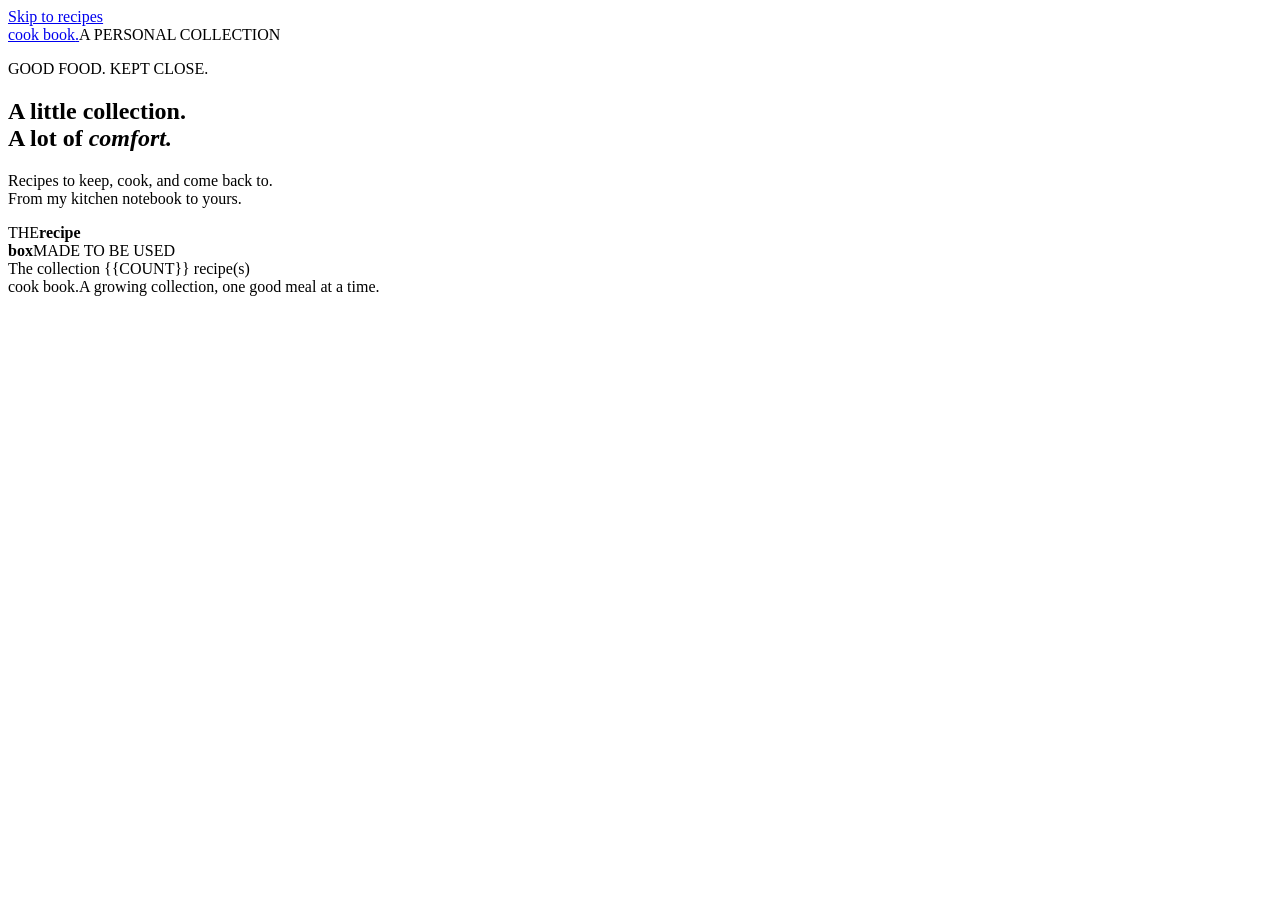
==== web/template.html @ 994f240f "Add searchable cookbook page and kimchi stew recipe" ====
<!doctype html>
<html lang="en">
  <head>
    <meta charset="utf-8" />
    <meta name="viewport" content="width=device-width, initial-scale=1" />
    <meta
      name="description"
      content="A personal cookbook. Recipes to keep, cook, and come back to."
    />
    <title>The recipe box · Cook Book</title>
    <link rel="stylesheet" href="web/styles.css" />
    <script src="web/app.js" defer></script>
  </head>
  <body>
    <a class="skip" href="#recipes">Skip to recipes</a>
    <header class="masthead">
      <a href="./" class="brand">cook book<span class="brand-dot">.</span></a
      ><span class="masthead-note">A PERSONAL COLLECTION</span
      ><button id="print" type="button" hidden>Print recipes ↗</button>
    </header>
    <main>
      <section class="intro" aria-labelledby="page-title">
        <div>
          <p class="eyebrow">GOOD FOOD. KEPT CLOSE.</p>
          <h1 id="page-title">
            A little collection.<br />A lot of <em>comfort.</em>
          </h1>
          <p class="intro-copy">
            Recipes to keep, cook, and come back to.<br />From my kitchen
            notebook to yours.
          </p>
        </div>
        <div class="book-mark" aria-hidden="true">
          <span>THE</span><strong>recipe<br />box</strong
          ><span>MADE TO BE USED</span>
        </div>
      </section>
      <section aria-label="Recipe collection">
        <div class="collection-bar">
          <div class="collection-title">
            The collection
            <span id="count" role="status">{{COUNT}} recipe(s)</span>
          </div>
          <div id="search-controls" hidden>
            <label class="sr-only" for="search"
              >Search recipes, ingredients, or tags</label
            ><input
              id="search"
              type="search"
              placeholder="Search recipes, ingredients…"
              autocomplete="off"
            />
          </div>
        </div>
        <div id="recipes"><!-- RECIPES --></div>
        <div id="empty" class="empty" hidden>
          <h2>Nothing in the box just yet.</h2>
          <p>Try another recipe, ingredient, or tag.</p>
          <button id="clear" type="button">Clear search</button>
        </div>
      </section>
    </main>
    <footer>
      <span class="brand">cook book.</span
      ><span>A growing collection, one good meal at a time.</span>
    </footer>
  </body>
</html>
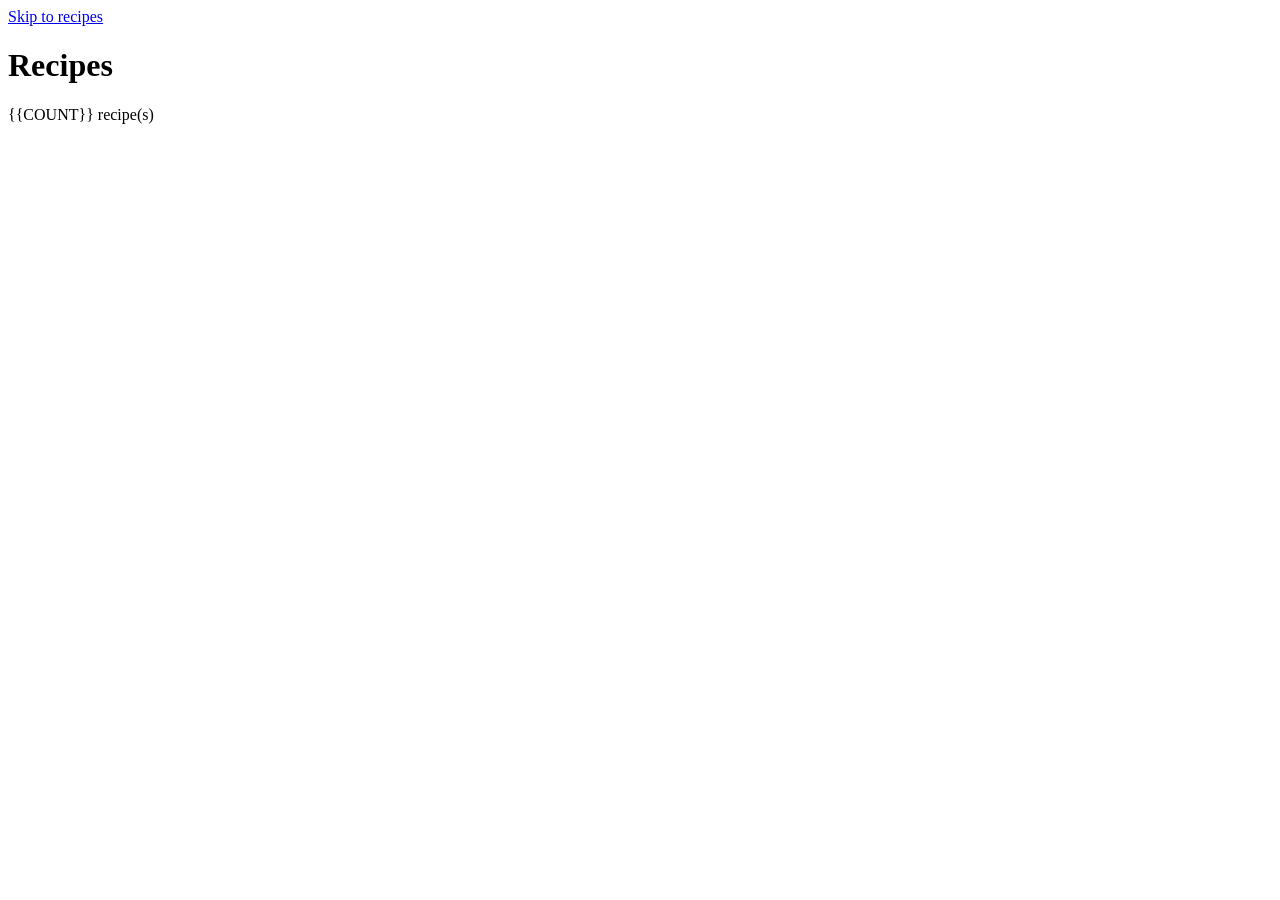
==== commit 1bfaecdf: "Remove decorative content from recipe page" ====
--- a/web/template.html
+++ b/web/template.html
@@ -3,42 +3,21 @@
   <head>
     <meta charset="utf-8" />
     <meta name="viewport" content="width=device-width, initial-scale=1" />
-    <meta
-      name="description"
-      content="A personal cookbook. Recipes to keep, cook, and come back to."
-    />
-    <title>The recipe box · Cook Book</title>
+    <meta name="description" content="Browse and search recipes." />
+    <title>Recipes</title>
     <link rel="stylesheet" href="web/styles.css" />
     <script src="web/app.js" defer></script>
   </head>
   <body>
     <a class="skip" href="#recipes">Skip to recipes</a>
-    <header class="masthead">
-      <a href="./" class="brand">cook book<span class="brand-dot">.</span></a
-      ><span class="masthead-note">A PERSONAL COLLECTION</span
-      ><button id="print" type="button" hidden>Print recipes ↗</button>
-    </header>
     <main>
-      <section class="intro" aria-labelledby="page-title">
-        <div>
-          <p class="eyebrow">GOOD FOOD. KEPT CLOSE.</p>
-          <h1 id="page-title">
-            A little collection.<br />A lot of <em>comfort.</em>
-          </h1>
-          <p class="intro-copy">
-            Recipes to keep, cook, and come back to.<br />From my kitchen
-            notebook to yours.
-          </p>
-        </div>
-        <div class="book-mark" aria-hidden="true">
-          <span>THE</span><strong>recipe<br />box</strong
-          ><span>MADE TO BE USED</span>
-        </div>
-      </section>
+      <header class="masthead">
+        <h1>Recipes</h1>
+        <button id="print" type="button" hidden>Print recipes</button>
+      </header>
       <section aria-label="Recipe collection">
         <div class="collection-bar">
           <div class="collection-title">
-            The collection
             <span id="count" role="status">{{COUNT}} recipe(s)</span>
           </div>
           <div id="search-controls" hidden>
@@ -54,15 +33,10 @@
         </div>
         <div id="recipes"><!-- RECIPES --></div>
         <div id="empty" class="empty" hidden>
-          <h2>Nothing in the box just yet.</h2>
-          <p>Try another recipe, ingredient, or tag.</p>
+          <h2>No recipes found.</h2>
           <button id="clear" type="button">Clear search</button>
         </div>
       </section>
     </main>
-    <footer>
-      <span class="brand">cook book.</span
-      ><span>A growing collection, one good meal at a time.</span>
-    </footer>
   </body>
 </html>
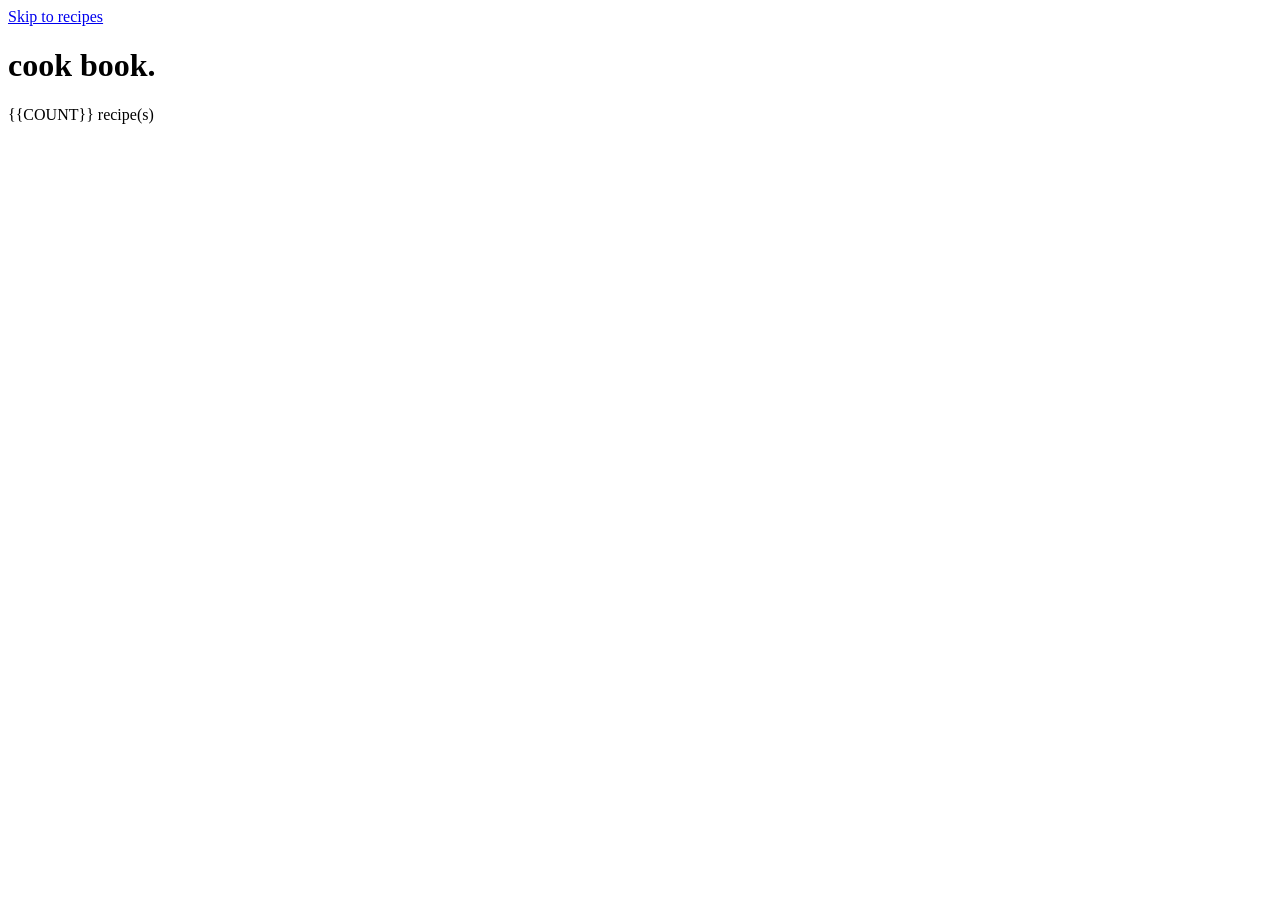
==== commit 4e14b5e0: "Restore cook book title" ====
--- a/web/template.html
+++ b/web/template.html
@@ -4,7 +4,7 @@
     <meta charset="utf-8" />
     <meta name="viewport" content="width=device-width, initial-scale=1" />
     <meta name="description" content="Browse and search recipes." />
-    <title>Recipes</title>
+    <title>cook book.</title>
     <link rel="stylesheet" href="web/styles.css" />
     <script src="web/app.js" defer></script>
   </head>
@@ -12,7 +12,7 @@
     <a class="skip" href="#recipes">Skip to recipes</a>
     <main>
       <header class="masthead">
-        <h1>Recipes</h1>
+        <h1>cook book.</h1>
         <button id="print" type="button" hidden>Print recipes</button>
       </header>
       <section aria-label="Recipe collection">
